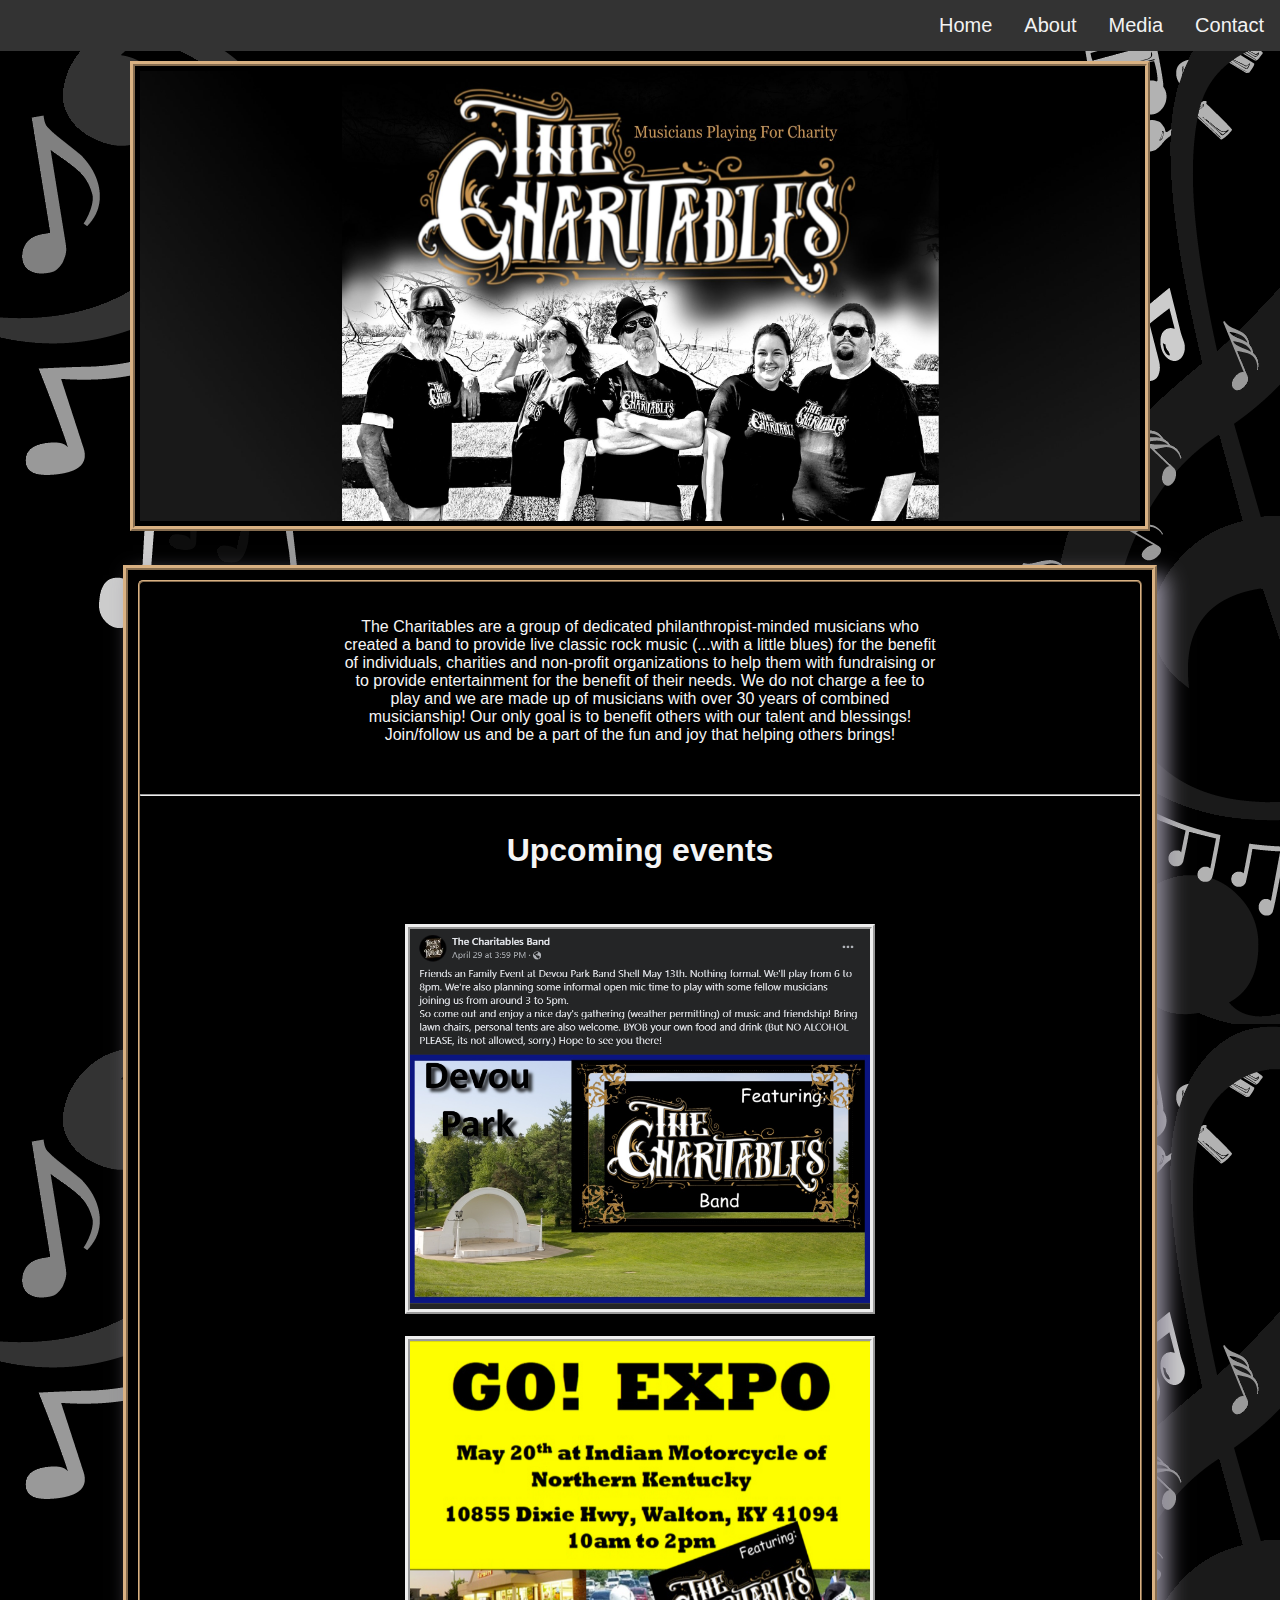
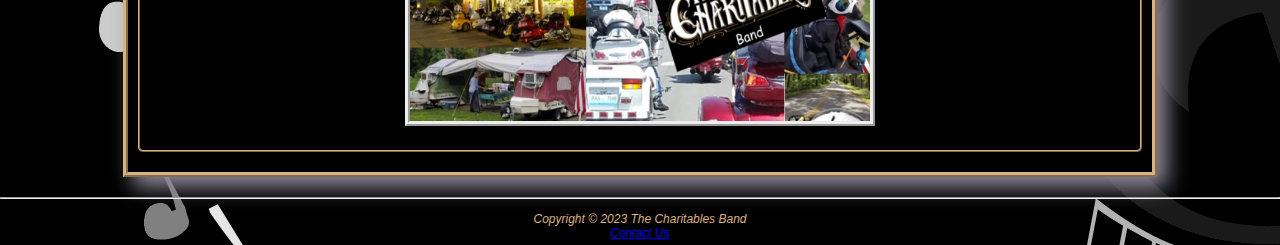
==== index.html @ 80f58894 "Added events" ====
<!DOCTYPE html>
<html lang="en">
<head>
	<link rel="stylesheet" type="text/css" href="color.css">
	<title>The Charitables Band</title>
	<meta charset="utf-8f">
</head>
	
<body>	
	<div id= "nav"> 
		<ul>
			<li><a href="contact.html">Contact</a></li>
			<li><a href="media.html">Media</a></li>
			<li><a href="about.html">About</a></li>
			<li><a href="index.html">Home</a></li>
		</ul>
	</div>

			<div> <a href="index.html"><img class="pictureborder" src="picts\main\CharitablesMain.jpg" height="450" width="1000" alt=" The Charitables Band"></a> 
			</div>




	<div id="wrapper">
	<div class="content">

		<div class="bio">
			<p>The Charitables are a group of dedicated philanthropist-minded musicians who created a band to provide live classic rock music (...with a little blues) for the benefit of individuals, charities and non-profit organizations to help them with fundraising or to provide entertainment for the benefit of their needs.  We do not charge a fee to play and we are made up of musicians with over 30 years of combined musicianship!  Our only goal is to benefit others with our talent and blessings!  Join/follow us and be a part of the fun and joy that helping others brings!</p>
		</div>
		<hr>

		<div>
			<br>
			<h1 class="bio">Upcoming events</h1>
			<img id="borderBio" src="picts/events/devouMay2023.PNG" height="380px" width="460px" alt="Come join us at Devou Park">
		</div>
		<br>
		<div>
			<img id="borderBio" src="picts/events/goExpo2023.PNG" height="380px" width="460px" alt="Come join us at the Go Expo">
		</div>
	</div>
	</div>			
	
	<hr>
	<div id= "footer">Copyright &copy; 2023 The Charitables Band <br>
	<a href="mailto:cudafan333@hotmail.com">Contact Us</a>
	</div>
</div>

</body>
</html>
---- color.css ----
body { background-color: black;
		background-image:url("picts/main/web.gif");
		text-align: center; 
		font-family: Arial, Verdana, sans-serif;
		padding:0;
		margin:0;
		}
		
#wrapper { border-width:5px; 
			background-color: black;
			border-style:ridge; 
			border-color:#d9b182;
            min-width:700px;
			min-height:500px;
			width:80%;
			margin-left:auto;
			margin-right:auto;
			margin-top:20px;
			margin-bottom:20px;
			text-align:center;
			
			box-shadow: 10px 10px 20px rgb(144, 140, 155);
			
			}
			
h1 { background-color:none; 
	color: whitesmoke; 
	text-align: center;
	border-radius:5px;
	margin:5px;
	padding:5px;
	}
		
#nav { 
		font-size: 1.25em;
		overflow:hidden;
		background-color:#333;
		}

#nav a {float:right;
	color:#f2f2f2;
	text-align:center;
	padding:14px 16px;
	text-decoration:none;
}

#nav a:hover {background-color:#d9b182;
	color:black;
}

nav a.active {background-color:#d9b182;
}


.content {margin-left:10px;
		  margin-right: 10px;
		  margin-top:10px;
		  margin-bottom:20px;
		  border-style:ridge;
		  border-color:#d9b182;
		  border-width:2px;
		  border-radius:5px;
		  color:whitesmoke;
		  text-align:center;
		  padding-top:20px;
		  padding-bottom:20px;
		  width:auto;
		  height:auto;
		  }
				
#footer { color: #d9b182; 
			font-size: .75em;
			font-style: italic;
			float:clear;
			padding:5px;
			}
			



.pictureborder {
				padding:5px;
				border-width:5px; 
				border-style:ridge; 
				border-color:#d9b182;
				margin:10px;
				background-color:black;
				
				
				}

.quote {border:0;
           padding: 10px;
           font-size: .75em;
           font-style: italic;
		   width:50%;
		   text-align:center;}

ul {margin:0px; 
	padding:0px; 
	list-style-type:none;}


.bio {background-color:black;
	width:auto;
	margin-left:20%;
	margin-right:20%;
	margin-bottom:50px;
	text-align:center;
}


#borderBio {border-width:5px; 
		border-color:d#d9b182; 
		border-style:ridge; 
		}
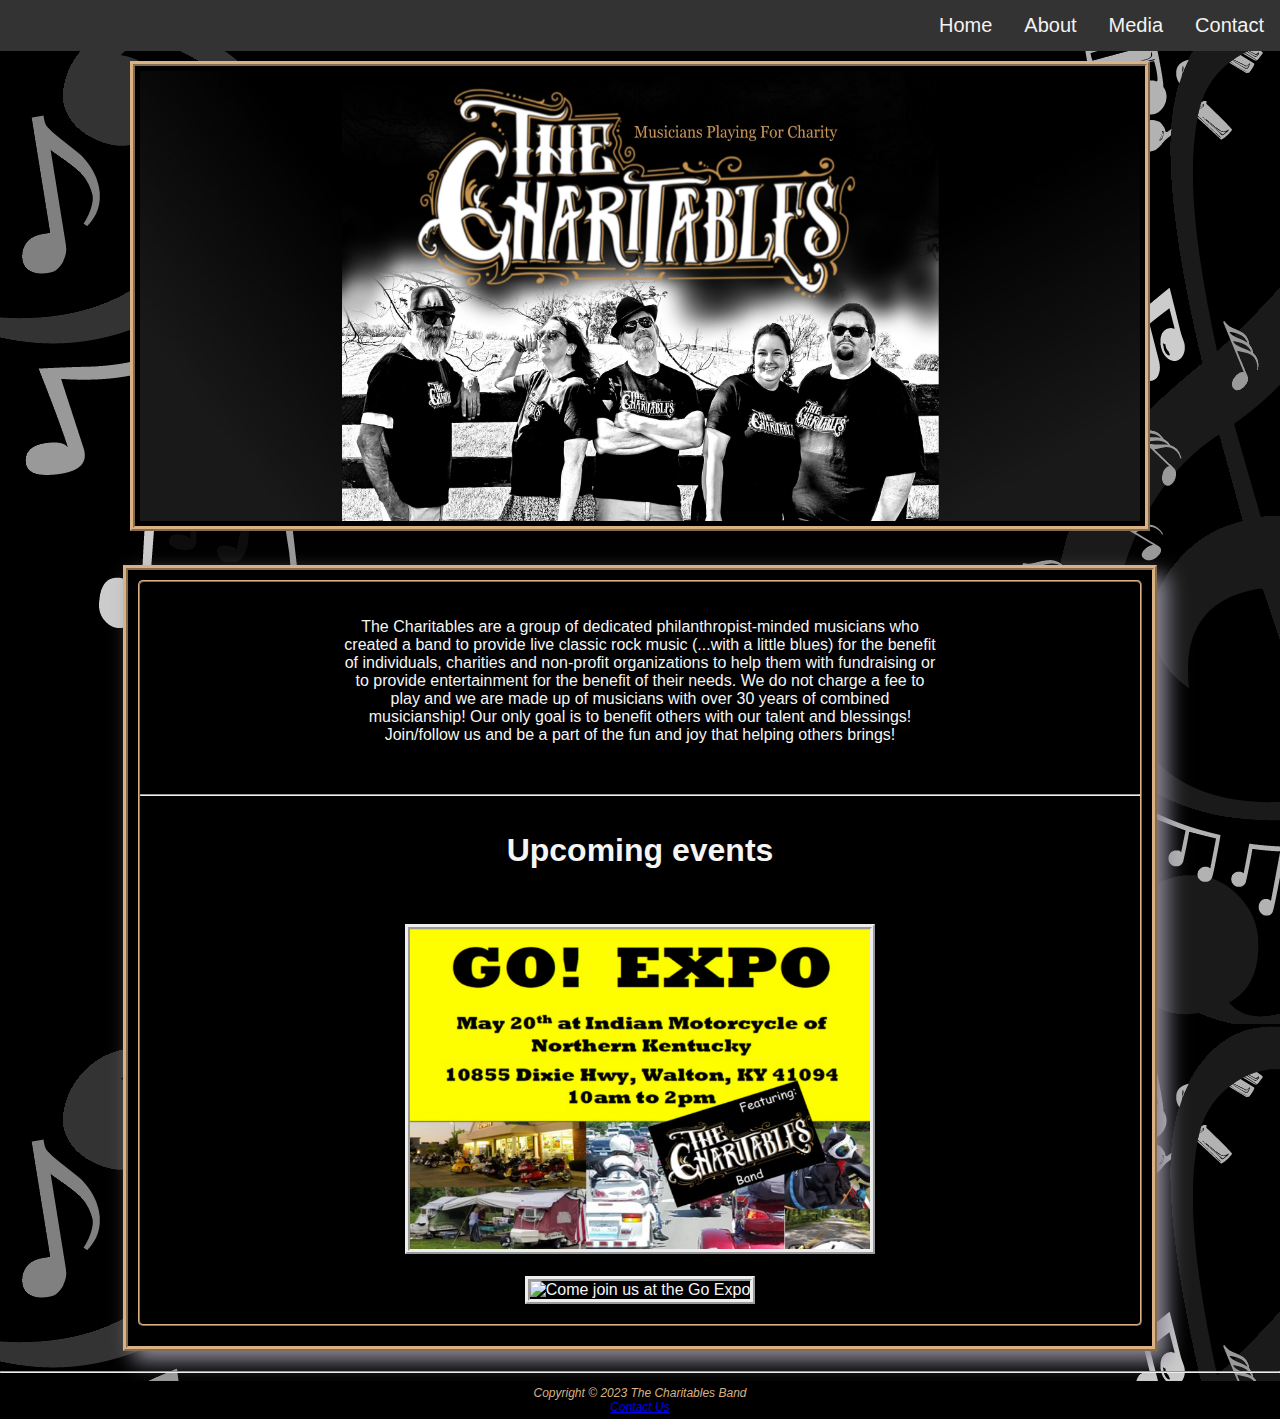
==== commit 9034d853: "update email" ====
--- a/index.html
+++ b/index.html
@@ -33,18 +33,21 @@
 		<div>
 			<br>
 			<h1 class="bio">Upcoming events</h1>
-			<img id="borderBio" src="picts/events/devouMay2023.PNG" height="380px" width="460px" alt="Come join us at Devou Park">
+			<img id="borderBio" src="picts/events/goExpo2023.PNG" height="320px" width="460px" alt="Come join us at the Go Expo">
 		</div>
 		<br>
 		<div>
-			<img id="borderBio" src="picts/events/goExpo2023.PNG" height="380px" width="460px" alt="Come join us at the Go Expo">
+			<img id="borderBio" src="picts/events/stAnthonys.PNG" height="320px" width="460px" alt="Come join us at the Go Expo">
+			<br>
 		</div>
+
+
 	</div>
 	</div>			
 	
 	<hr>
 	<div id= "footer">Copyright &copy; 2023 The Charitables Band <br>
-	<a href="mailto:cudafan333@hotmail.com">Contact Us</a>
+	<a href="mailto:thecharitablesband@gmail.com">Contact Us</a>
 	</div>
 </div>
 
--- a/color.css
+++ b/color.css
@@ -70,7 +70,8 @@
 		  height:auto;
 		  }
 				
-#footer { color: #d9b182; 
+#footer { color: #d9b182;
+			background-color:black; 
 			font-size: .75em;
 			font-style: italic;
 			float:clear;
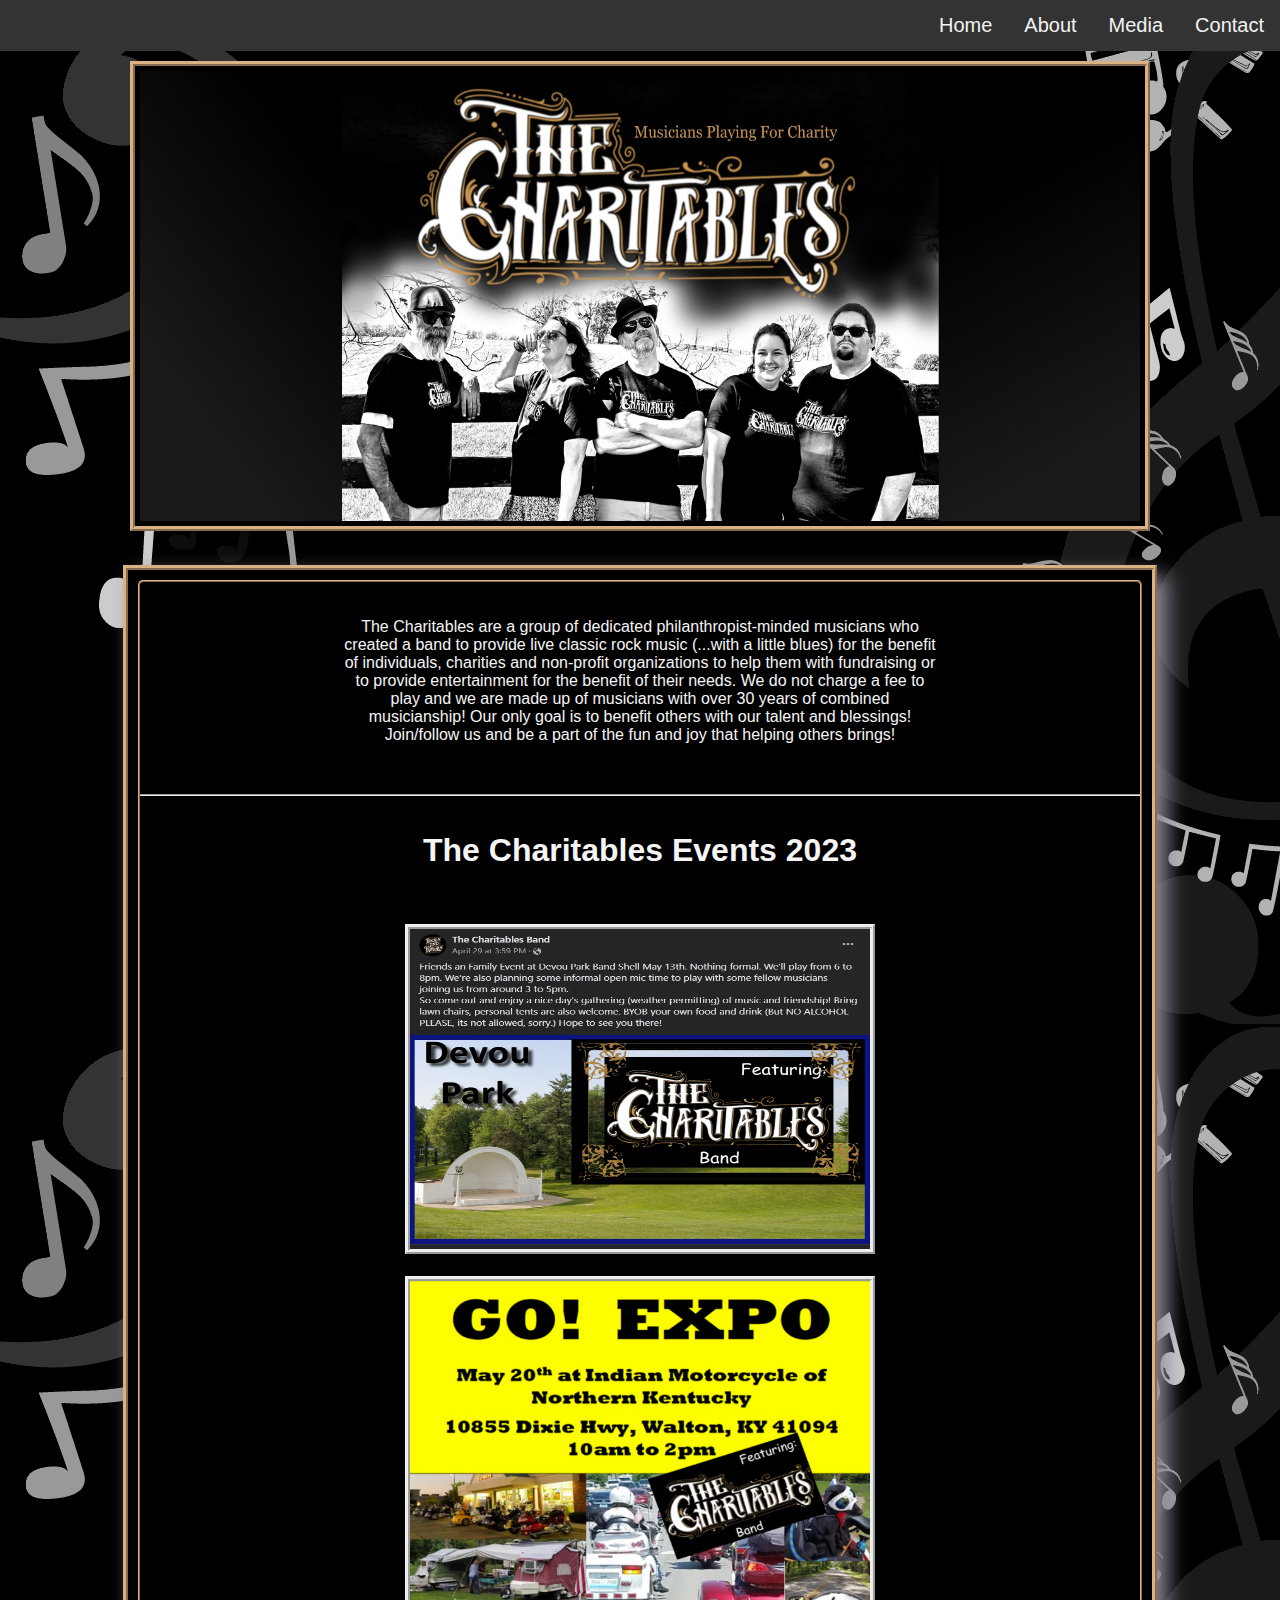
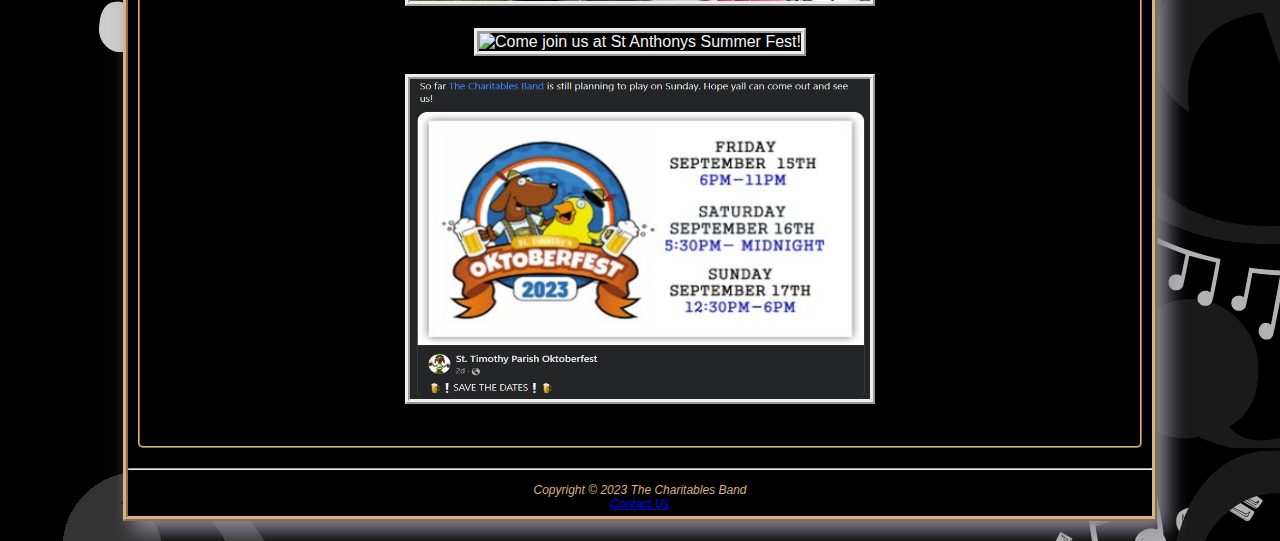
==== commit 036619ea: "Updated Events" ====
--- a/index.html
+++ b/index.html
@@ -32,14 +32,29 @@
 
 		<div>
 			<br>
-			<h1 class="bio">Upcoming events</h1>
+			<h1 class="bio">The Charitables Events 2023</h1>
+		
+			<div>	
+			<img id="borderBio" src="picts/events/devouMay2023.PNG" height="320px" width="460px" alt="Come join us at Devou Park Band Shell!">
+			</div>
+		<br>
+
+			<div>	
 			<img id="borderBio" src="picts/events/goExpo2023.PNG" height="320px" width="460px" alt="Come join us at the Go Expo">
-		</div>
+			</div>
 		<br>
-		<div>
-			<img id="borderBio" src="picts/events/stAnthonys.PNG" height="320px" width="460px" alt="Come join us at the Go Expo">
+		
+			<div>
+			<img id="borderBio" src="picts/events/stAnthonys.PNG" height="320px" width="460px" alt="Come join us at St Anthonys Summer Fest!">
 			<br>
-		</div>
+			</div>
+		<br>
+
+			<div>	
+			<img id="borderBio" src="picts/events/stTims2023.PNG" height="320px" width="460px" alt="Come join us at St Tims Festival Sunday!">
+			</div>
+		<br>
+
 
 
 	</div>
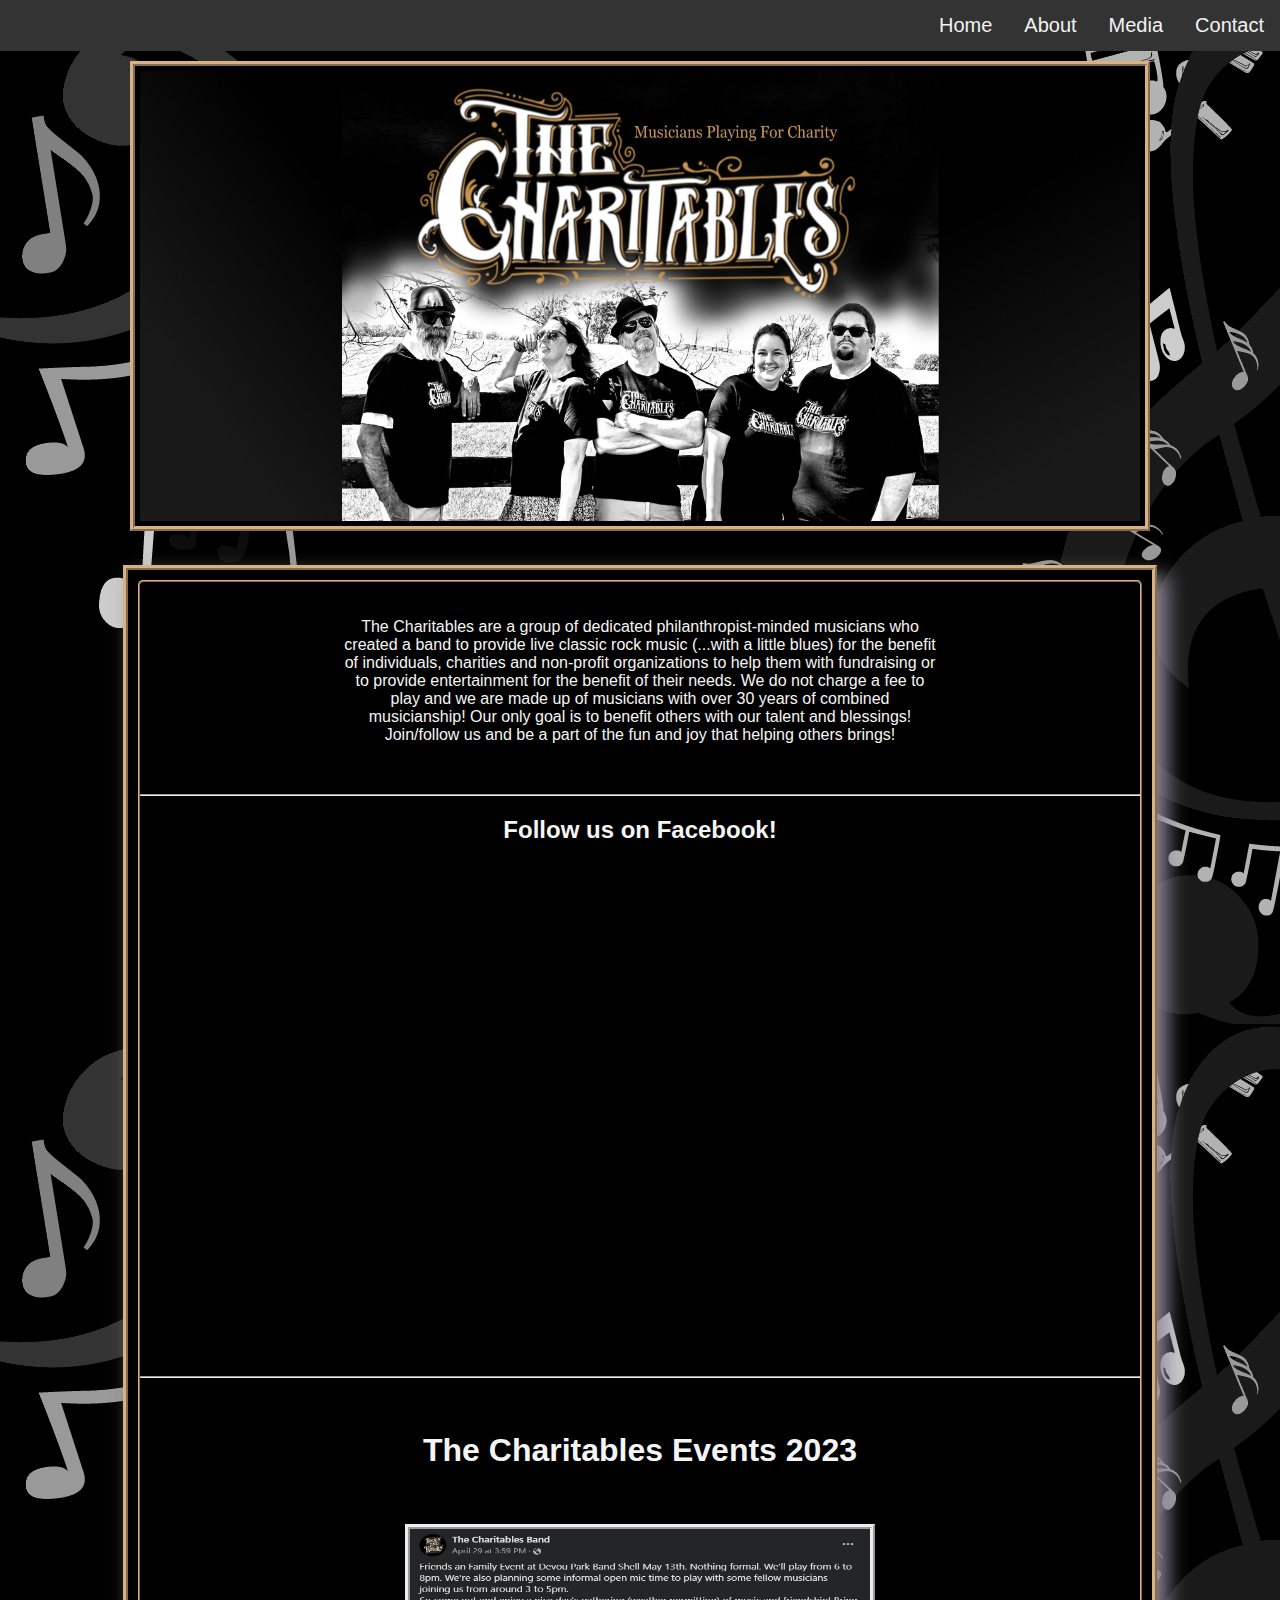
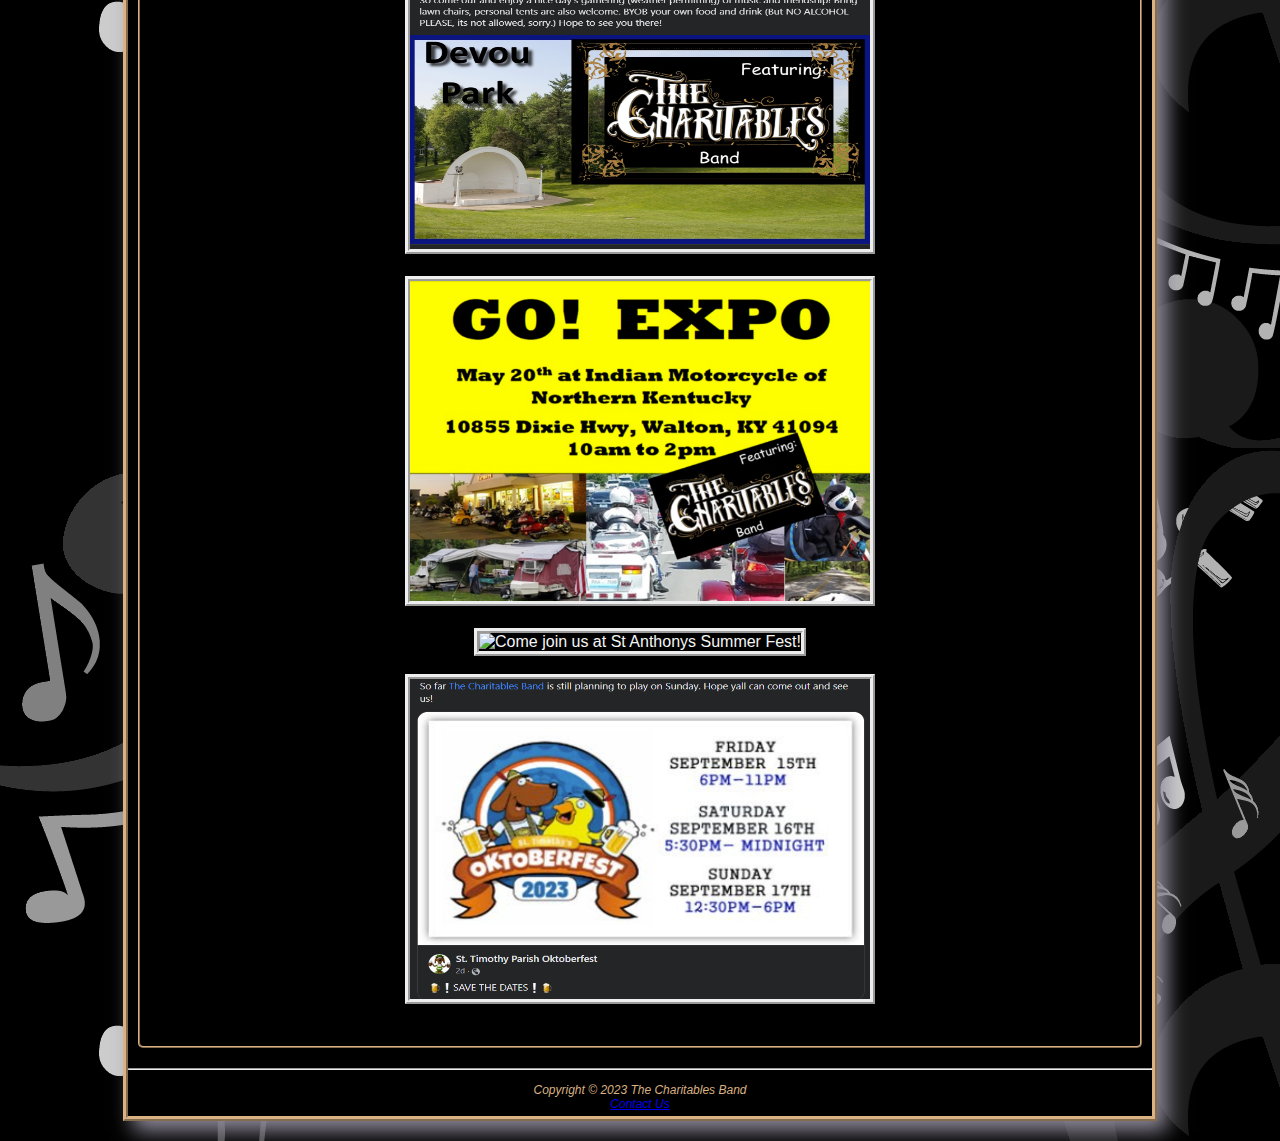
==== commit 6150a35d: "Added facebook feed" ====
--- a/index.html
+++ b/index.html
@@ -6,7 +6,8 @@
 	<meta charset="utf-8f">
 </head>
 	
-<body>	
+<body>
+
 	<div id= "nav"> 
 		<ul>
 			<li><a href="contact.html">Contact</a></li>
@@ -29,7 +30,13 @@
 			<p>The Charitables are a group of dedicated philanthropist-minded musicians who created a band to provide live classic rock music (...with a little blues) for the benefit of individuals, charities and non-profit organizations to help them with fundraising or to provide entertainment for the benefit of their needs.  We do not charge a fee to play and we are made up of musicians with over 30 years of combined musicianship!  Our only goal is to benefit others with our talent and blessings!  Join/follow us and be a part of the fun and joy that helping others brings!</p>
 		</div>
 		<hr>
+		
+		<p><h2>Follow us on Facebook!</h2></p>
+		<iframe src="https://www.facebook.com/plugins/page.php?href=https%3A%2F%2Fwww.facebook.com%2FTheCharitablesNKY&tabs=timeline&width=340&height=500&small_header=false&adapt_container_width=true&hide_cover=false&show_facepile=true&appId" width="340" height="500" style="border:none;overflow:hidden" scrolling="no" frameborder="0" allowfullscreen="true" allow="autoplay; clipboard-write; encrypted-media; picture-in-picture; web-share"></iframe>
 
+		<hr>
+
+		<br>
 		<div>
 			<br>
 			<h1 class="bio">The Charitables Events 2023</h1>
@@ -60,6 +67,7 @@
 	</div>
 	</div>			
 	
+	
 	<hr>
 	<div id= "footer">Copyright &copy; 2023 The Charitables Band <br>
 	<a href="mailto:thecharitablesband@gmail.com">Contact Us</a>
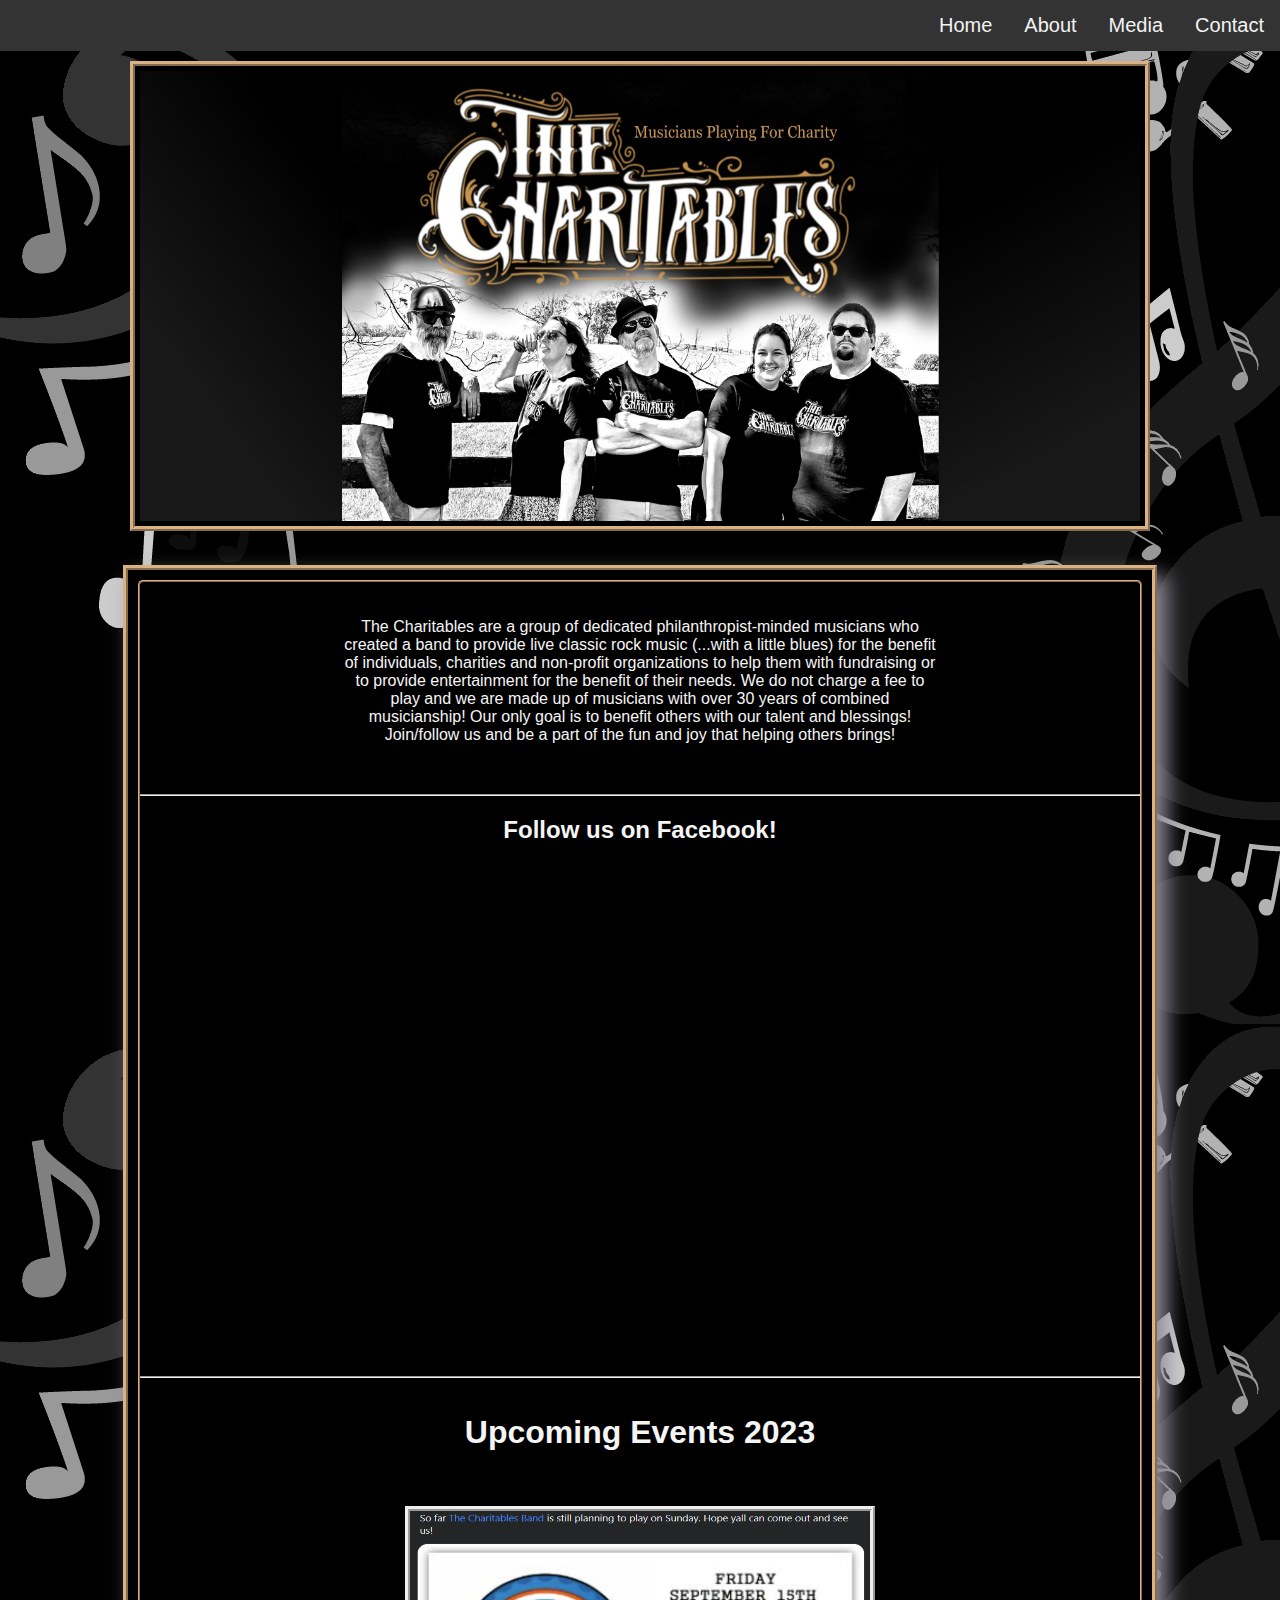
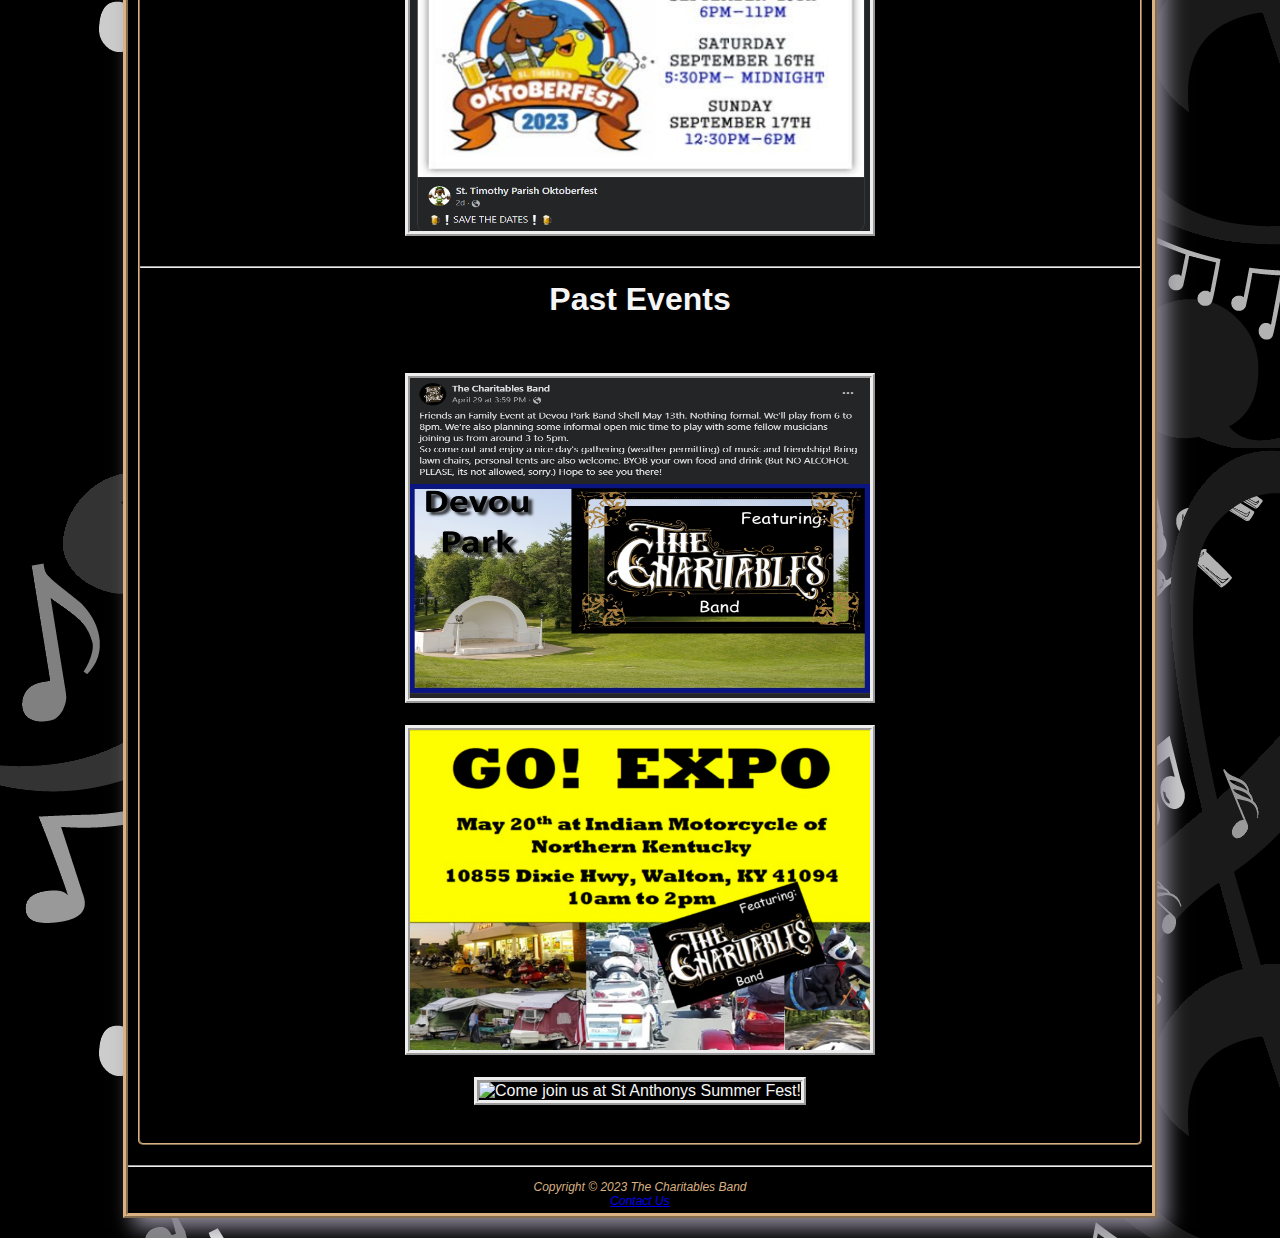
==== commit 0471f6ae: "Updated Emails" ====
--- a/index.html
+++ b/index.html
@@ -38,8 +38,18 @@
 
 		<br>
 		<div>
+
+			<h1 class="bio">Upcoming Events 2023</h1>
+
+			<div>	
+			<img id="borderBio" src="picts/events/stTims2023.PNG" height="320px" width="460px" alt="Come join us at St Tims Festival Sunday!">
+			</div>
+
 			<br>
-			<h1 class="bio">The Charitables Events 2023</h1>
+			<hr>
+
+
+			<h1 class="bio">Past Events</h1>
 		
 			<div>	
 			<img id="borderBio" src="picts/events/devouMay2023.PNG" height="320px" width="460px" alt="Come join us at Devou Park Band Shell!">
@@ -56,15 +66,8 @@
 			<br>
 			</div>
 		<br>
+		</div>
 
-			<div>	
-			<img id="borderBio" src="picts/events/stTims2023.PNG" height="320px" width="460px" alt="Come join us at St Tims Festival Sunday!">
-			</div>
-		<br>
-
-
-
-	</div>
 	</div>			
 	
 	
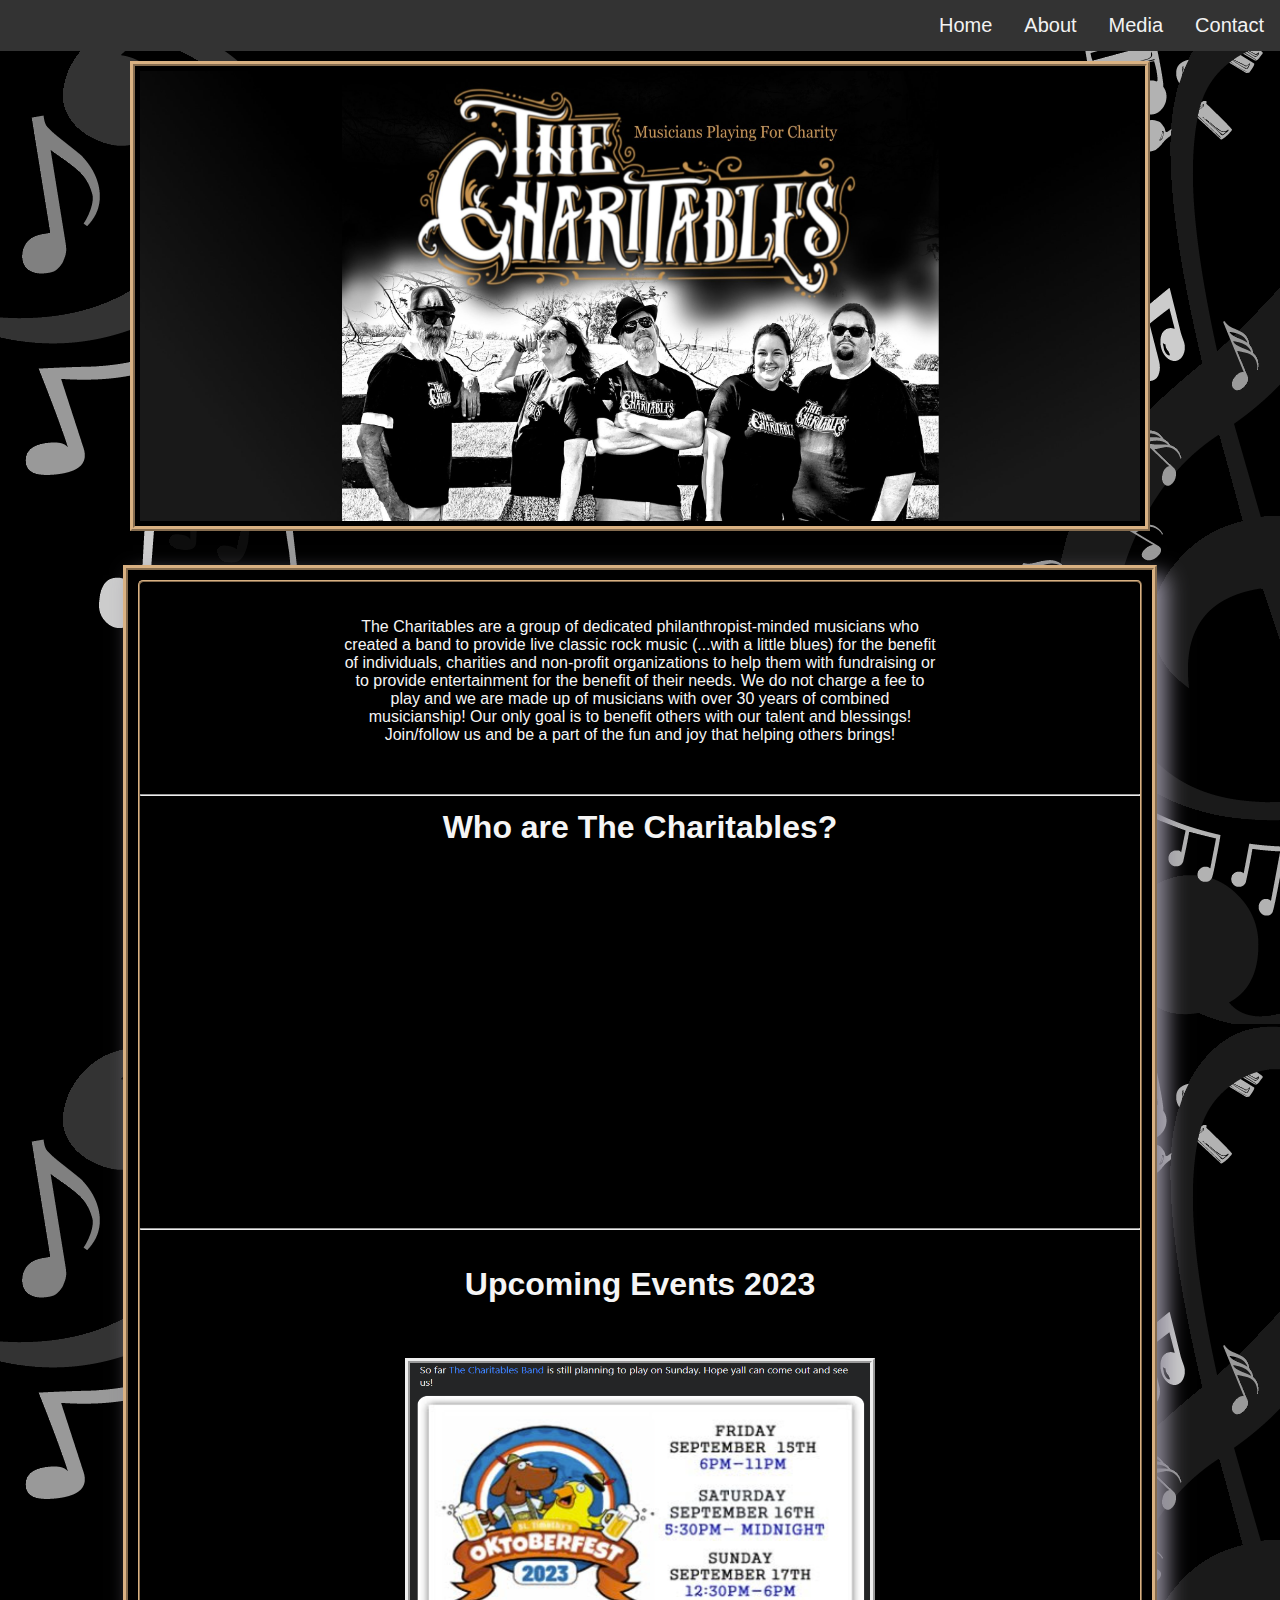
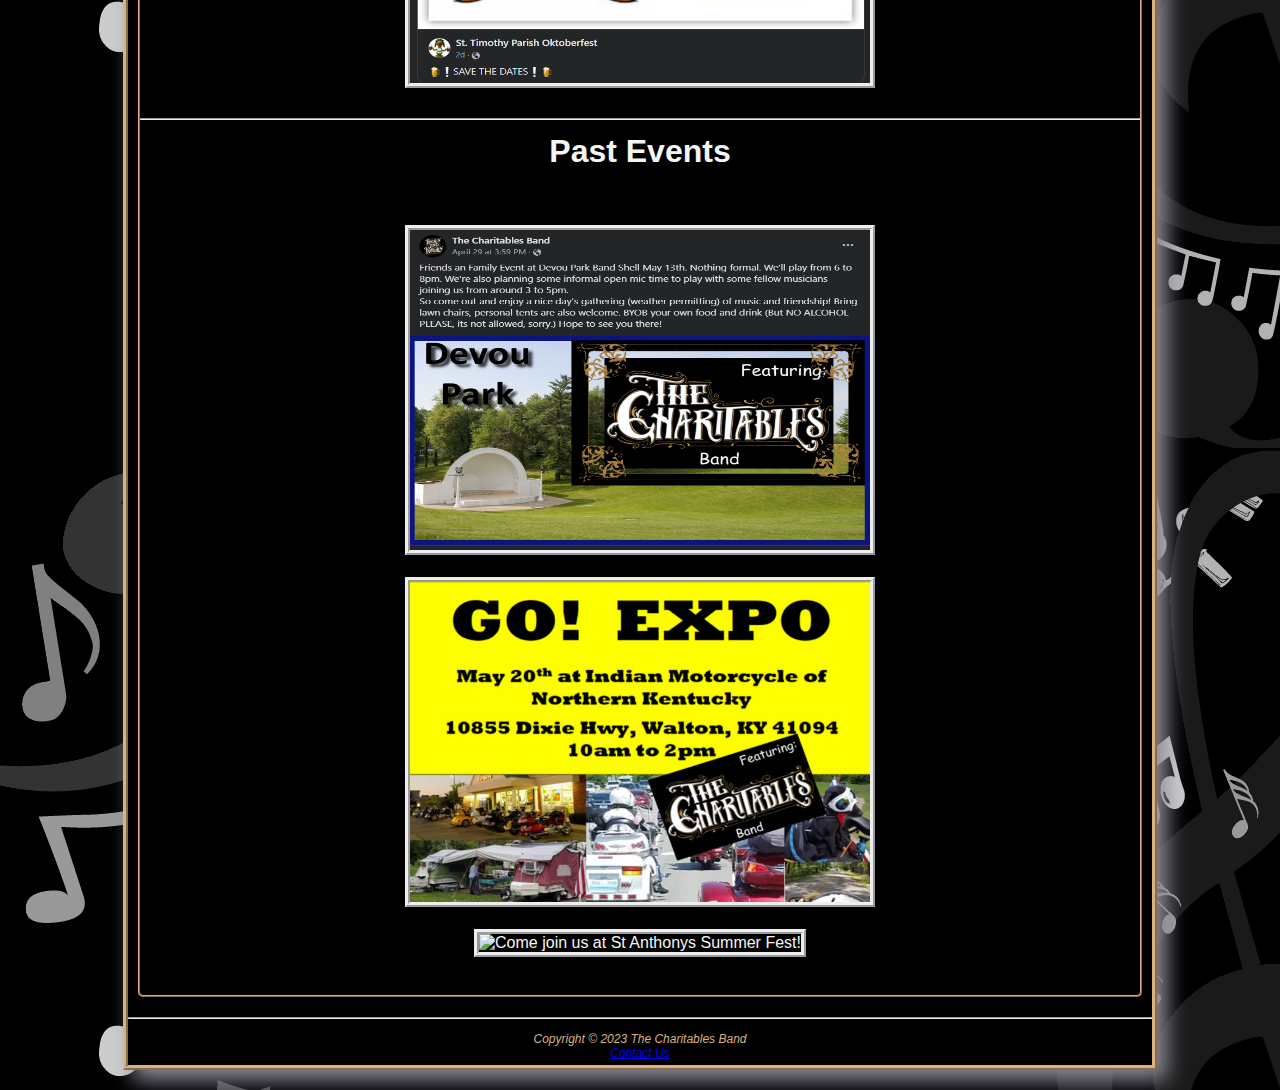
==== commit a34fc92c: "Updated css headers" ====
--- a/index.html
+++ b/index.html
@@ -31,8 +31,8 @@
 		</div>
 		<hr>
 		
-		<p><h2>Follow us on Facebook!</h2></p>
-		<iframe src="https://www.facebook.com/plugins/page.php?href=https%3A%2F%2Fwww.facebook.com%2FTheCharitablesNKY&tabs=timeline&width=340&height=500&small_header=false&adapt_container_width=true&hide_cover=false&show_facepile=true&appId" width="340" height="500" style="border:none;overflow:hidden" scrolling="no" frameborder="0" allowfullscreen="true" allow="autoplay; clipboard-write; encrypted-media; picture-in-picture; web-share"></iframe>
+		<h1 class="bio">Who are The Charitables?</h1>
+		<iframe width="560" height="315" src="https://www.youtube.com/embed/QJdSrq_Bh7k" title="YouTube video player" frameborder="0" allow="accelerometer; autoplay; clipboard-write; encrypted-media; gyroscope; picture-in-picture; web-share" allowfullscreen></iframe>
 
 		<hr>
 
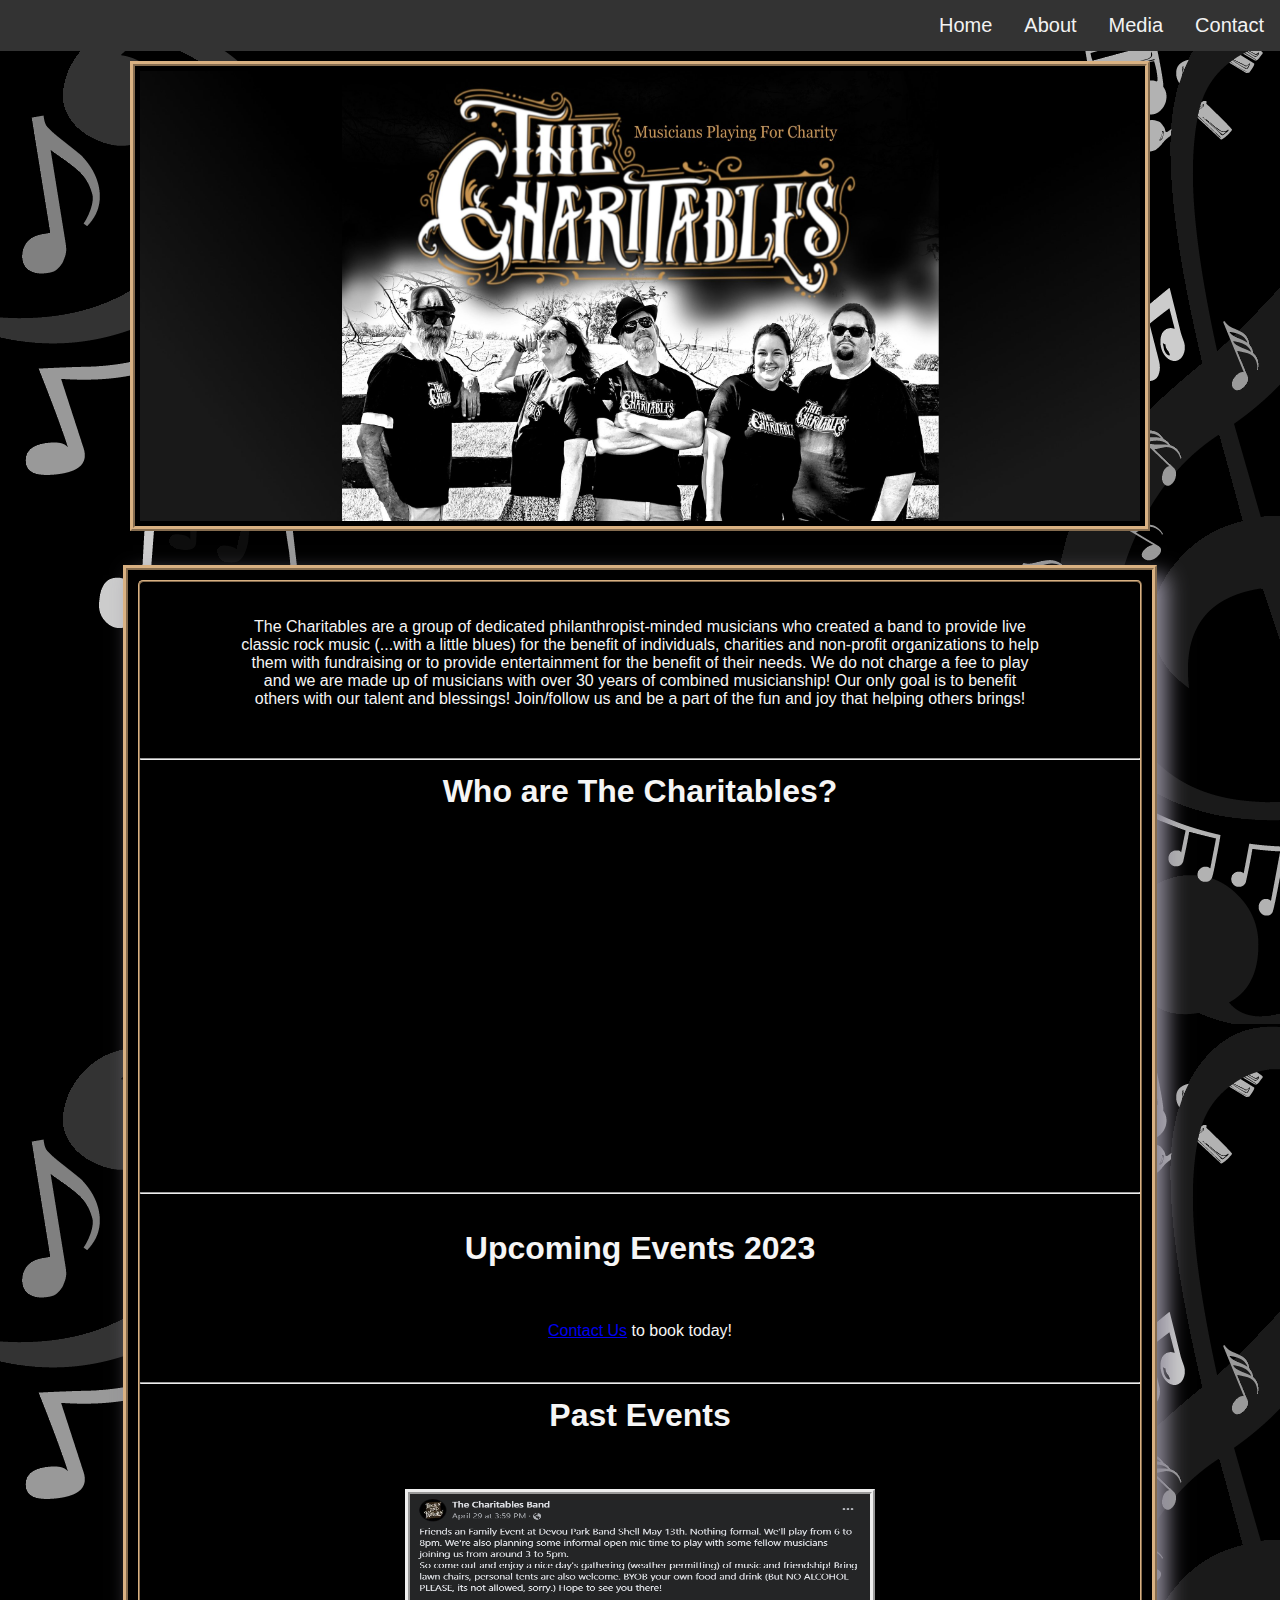
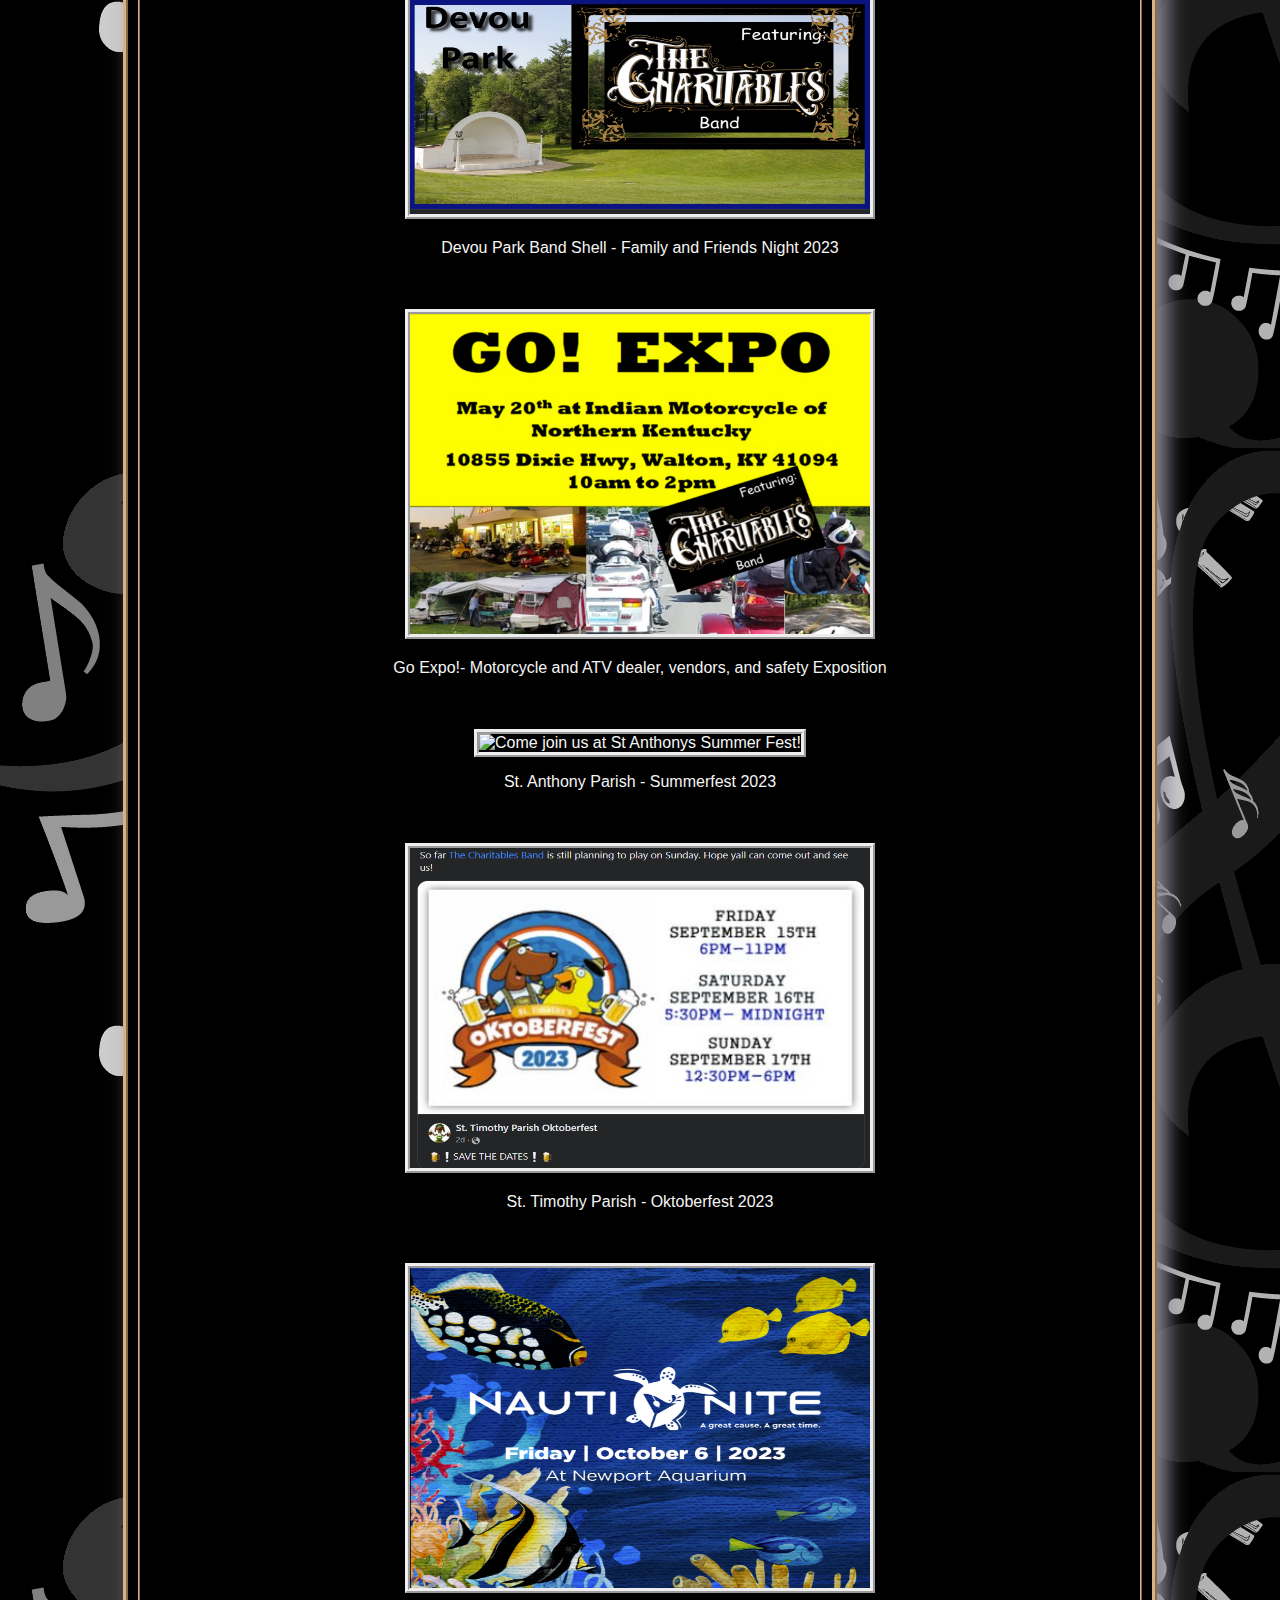
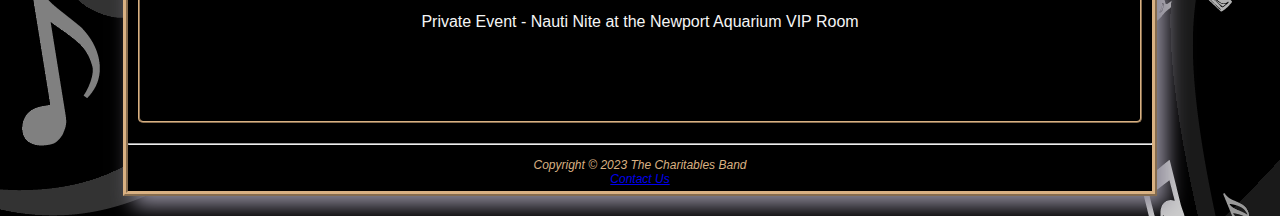
==== commit 51ec8563: "Updated contact, media, and index pages" ====
--- a/index.html
+++ b/index.html
@@ -42,7 +42,7 @@
 			<h1 class="bio">Upcoming Events 2023</h1>
 
 			<div>	
-			<img id="borderBio" src="picts/events/stTims2023.PNG" height="320px" width="460px" alt="Come join us at St Tims Festival Sunday!">
+			<p><a href="contact.html">Contact Us</a> to book today!</p>
 			</div>
 
 			<br>
@@ -53,18 +53,41 @@
 		
 			<div>	
 			<img id="borderBio" src="picts/events/devouMay2023.PNG" height="320px" width="460px" alt="Come join us at Devou Park Band Shell!">
+			<p>Devou Park Band Shell - Family and Friends Night 2023</p>
 			</div>
+		<br>
 		<br>
 
 			<div>	
 			<img id="borderBio" src="picts/events/goExpo2023.PNG" height="320px" width="460px" alt="Come join us at the Go Expo">
+			<p>Go Expo!- Motorcycle and ATV dealer, vendors, and safety Exposition</p>
 			</div>
+		<br>
 		<br>
 		
 			<div>
 			<img id="borderBio" src="picts/events/stAnthonys.PNG" height="320px" width="460px" alt="Come join us at St Anthonys Summer Fest!">
-			<br>
 			</div>
+			<p>St. Anthony Parish - Summerfest 2023</p>
+		<br>
+		<br>
+
+			<div>	
+				<img id="borderBio" src="picts/events/stTims2023.PNG" height="320px" width="460px" alt="Come join us at St Tims Festival Sunday!">
+				<p>St. Timothy Parish - Oktoberfest 2023</p>
+			</div>
+		
+		<br>
+		<br>
+
+			<div>
+				<img id="borderBio" src="picts/events/nautinite.PNG" height="320px" width="460px" alt="Private Event - Nauti Night at the Newport Aquarium VIP Room">
+				<p>Private Event - Nauti Nite at the Newport Aquarium VIP Room</p>
+			</div>
+		<br>
+		<br>
+
+
 		<br>
 		</div>
 
--- a/color.css
+++ b/color.css
@@ -106,8 +106,8 @@
 
 .bio {background-color:black;
 	width:auto;
-	margin-left:20%;
-	margin-right:20%;
+	margin-left:10%;
+	margin-right:10%;
 	margin-bottom:50px;
 	text-align:center;
 }
@@ -118,5 +118,10 @@
 		border-style:ridge; 
 		}
 
+#reverbnation{
+	background-color: black;
+	margin:0px;
+	padding:0px;
+	
+}
 
-
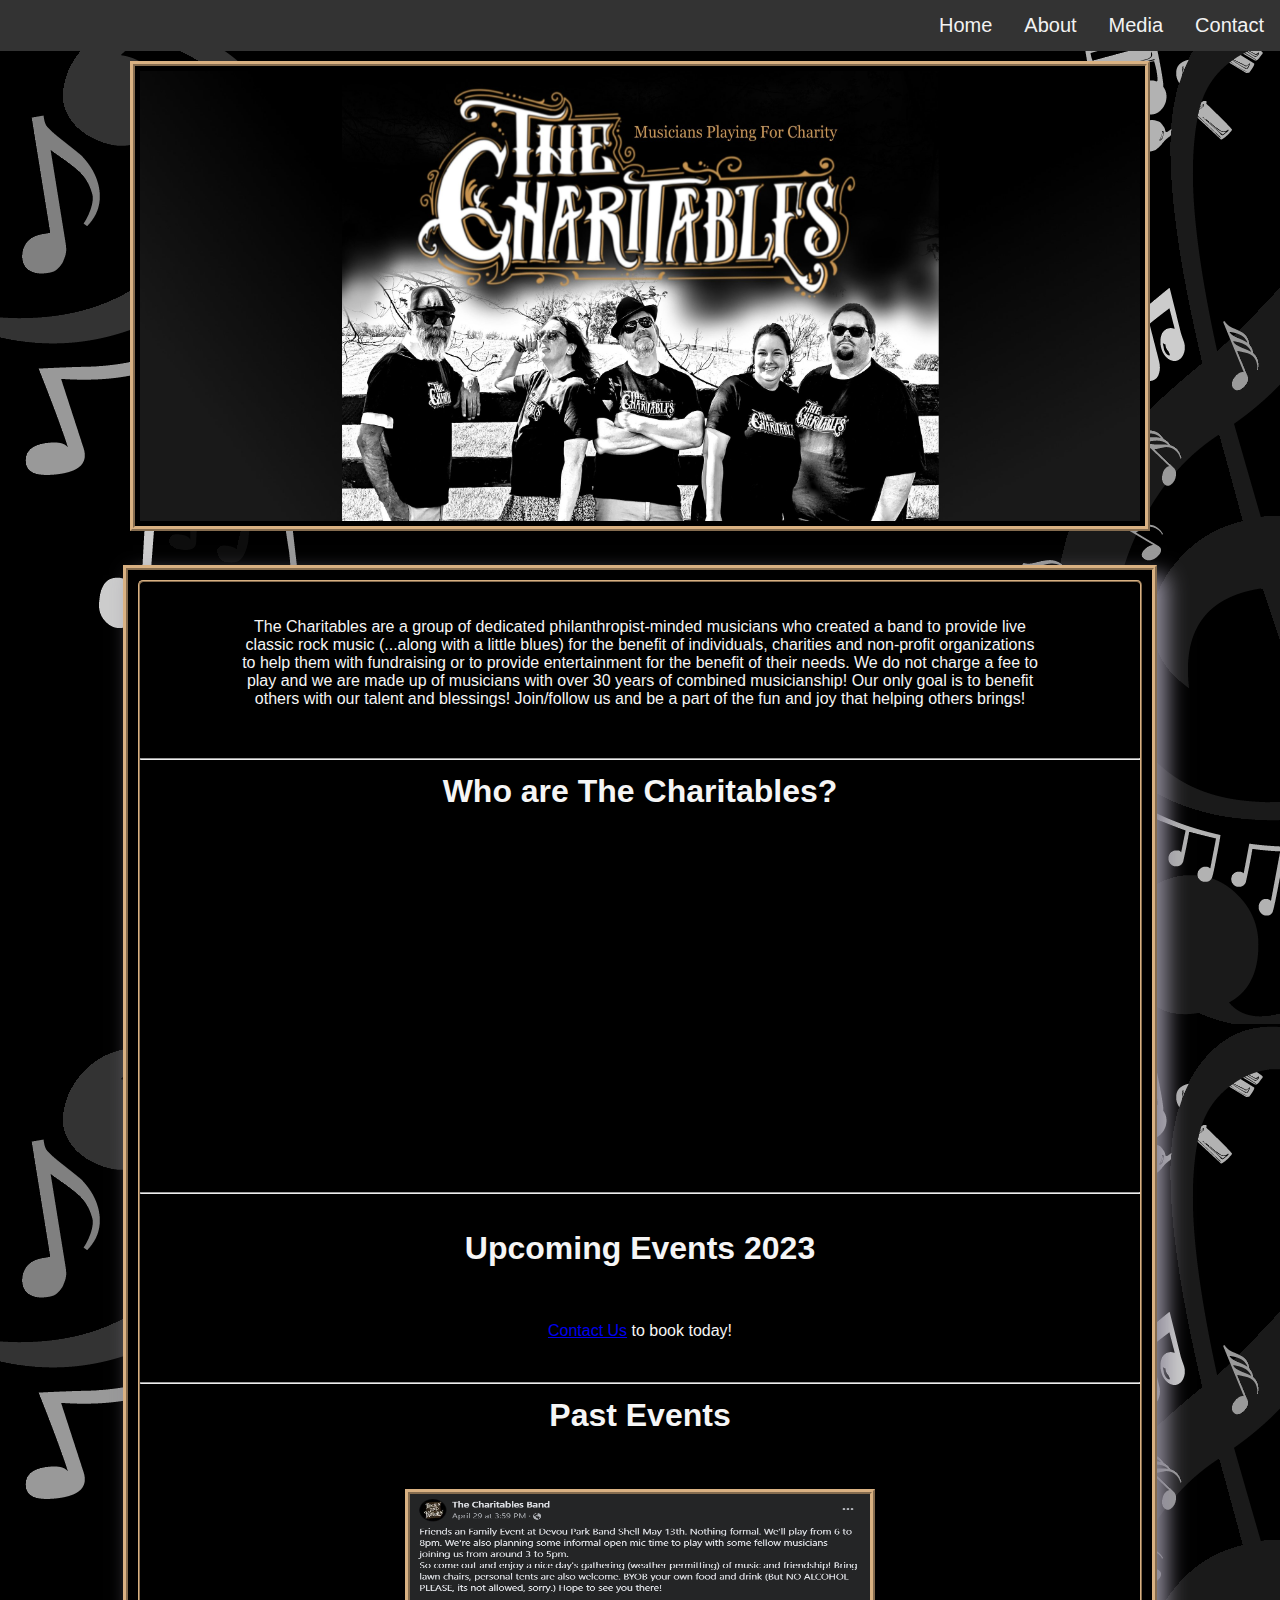
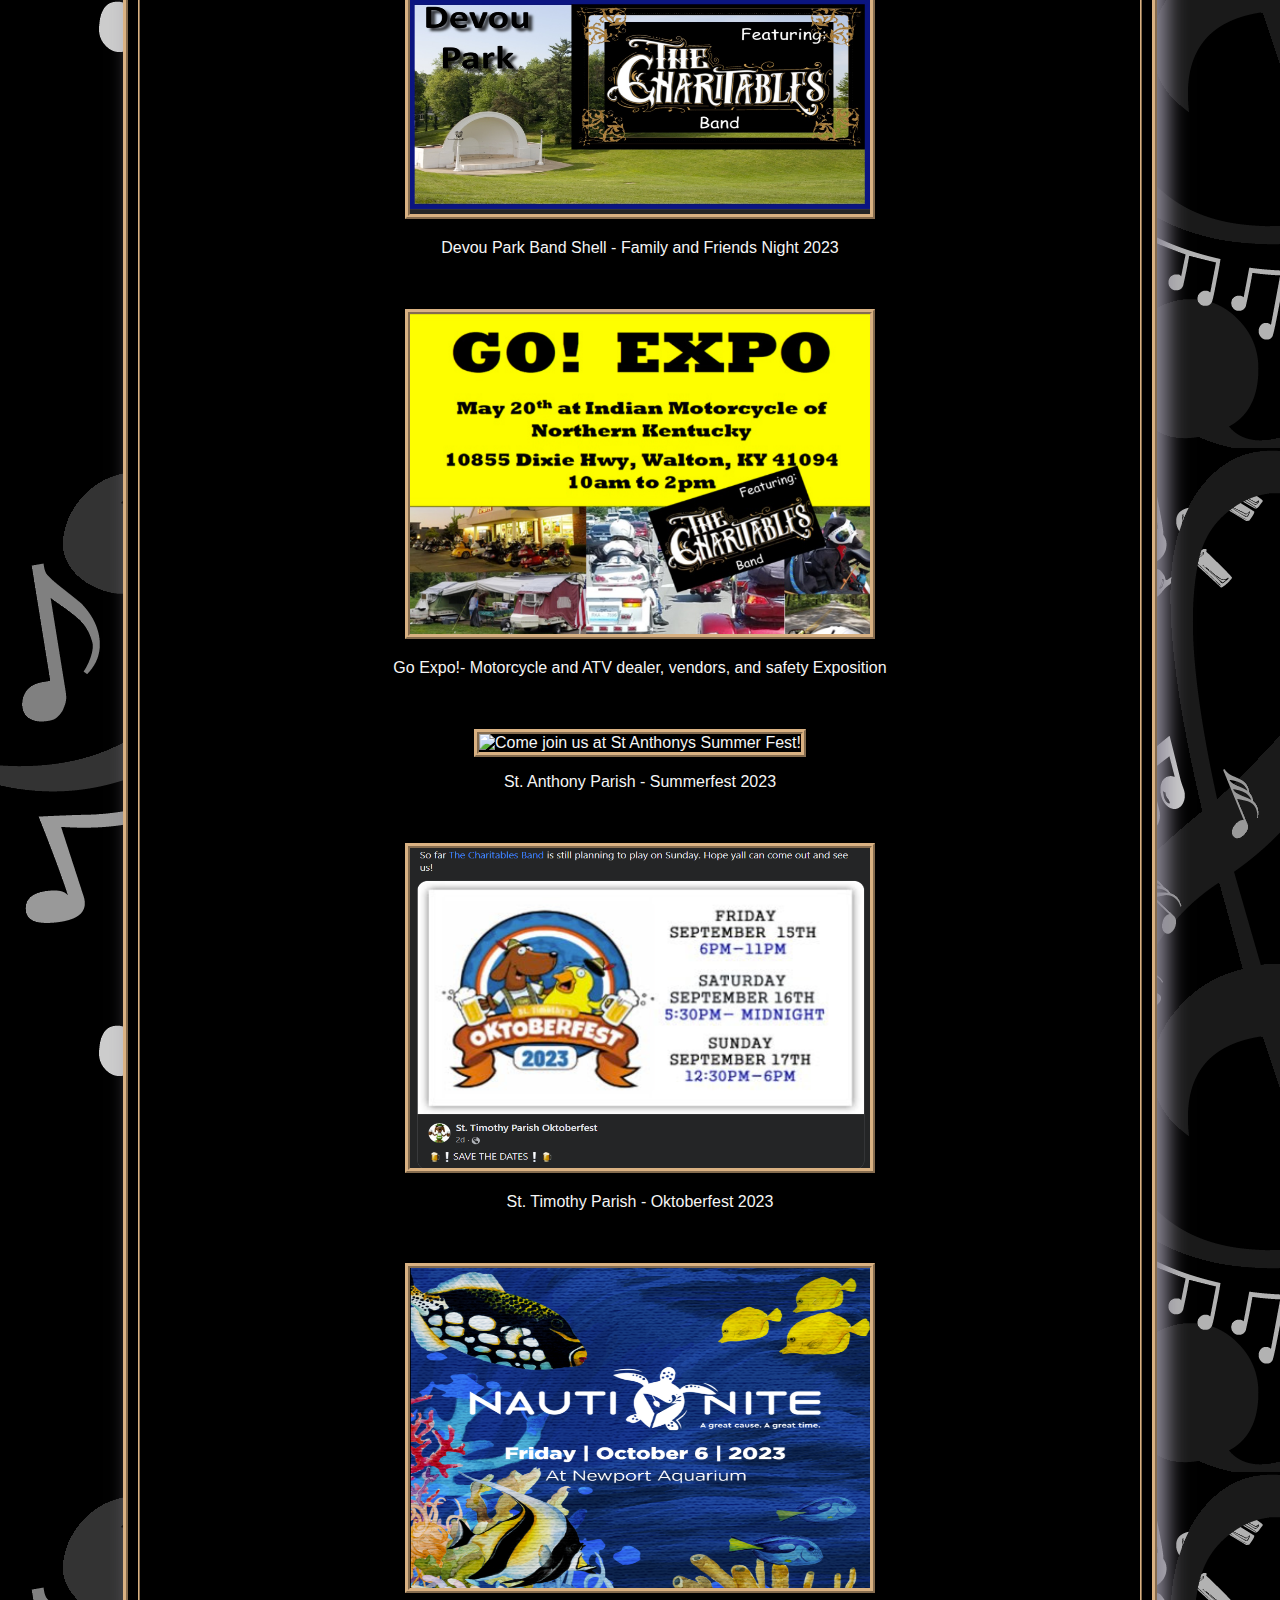
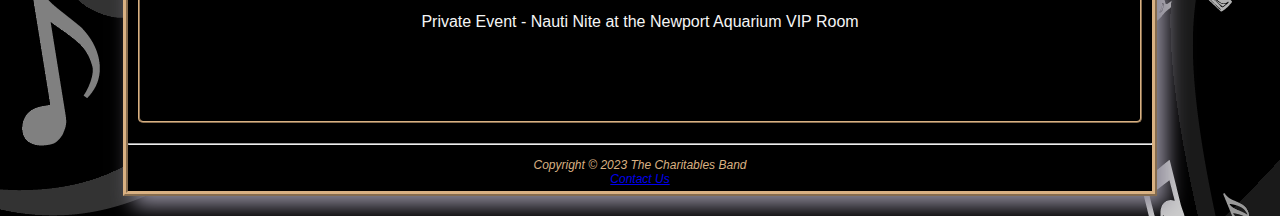
==== commit 22cb01b5: "Update index.html" ====
--- a/index.html
+++ b/index.html
@@ -27,7 +27,7 @@
 	<div class="content">
 
 		<div class="bio">
-			<p>The Charitables are a group of dedicated philanthropist-minded musicians who created a band to provide live classic rock music (...with a little blues) for the benefit of individuals, charities and non-profit organizations to help them with fundraising or to provide entertainment for the benefit of their needs.  We do not charge a fee to play and we are made up of musicians with over 30 years of combined musicianship!  Our only goal is to benefit others with our talent and blessings!  Join/follow us and be a part of the fun and joy that helping others brings!</p>
+			<p>The Charitables are a group of dedicated philanthropist-minded musicians who created a band to provide live classic rock music (...along with a little blues) for the benefit of individuals, charities and non-profit organizations to help them with fundraising or to provide entertainment for the benefit of their needs.  We do not charge a fee to play and we are made up of musicians with over 30 years of combined musicianship!  Our only goal is to benefit others with our talent and blessings!  Join/follow us and be a part of the fun and joy that helping others brings!</p>
 		</div>
 		<hr>
 		
--- a/color.css
+++ b/color.css
@@ -114,7 +114,7 @@
 
 
 #borderBio {border-width:5px; 
-		border-color:d#d9b182; 
+		border-color:#d9b182; 
 		border-style:ridge; 
 		}
 
